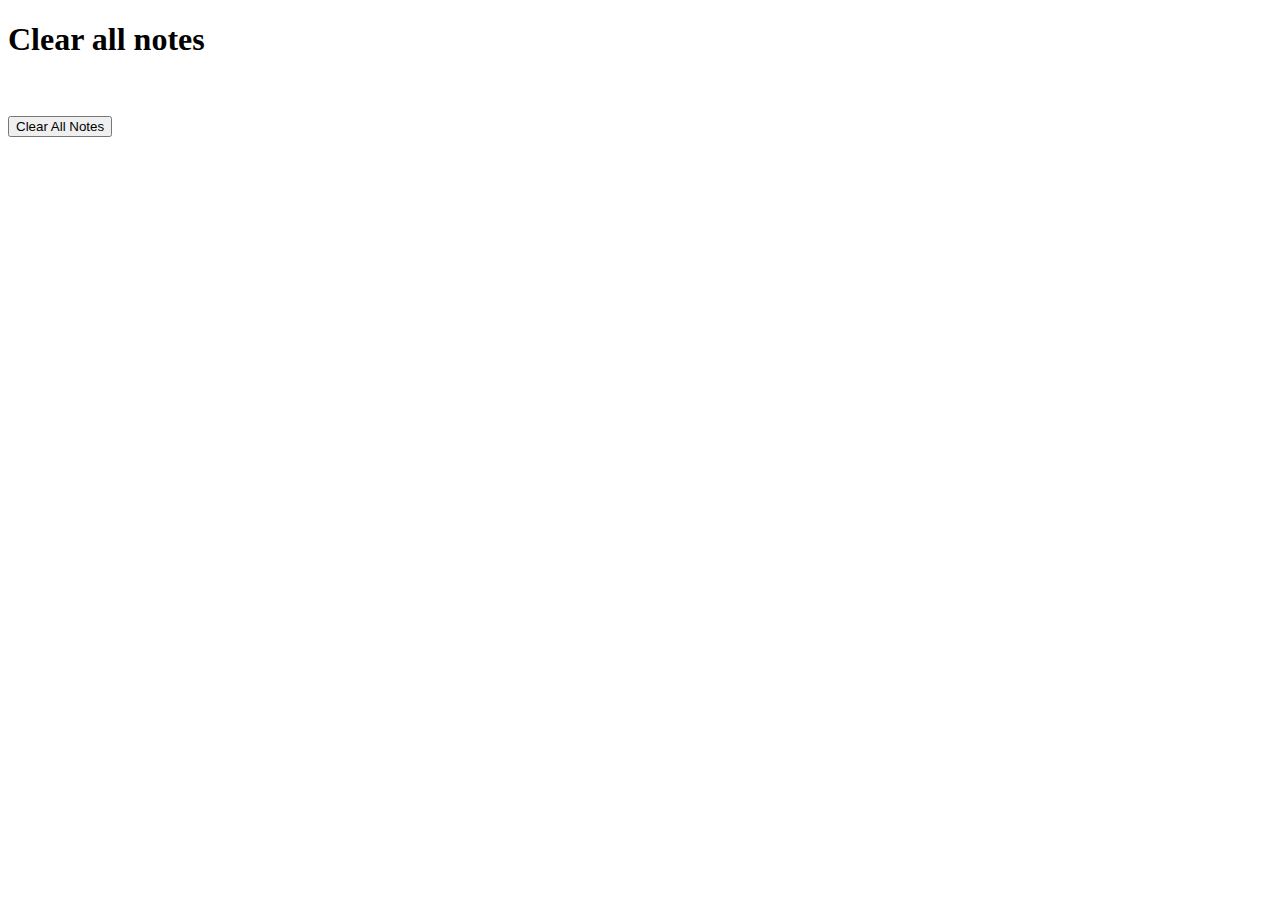
==== clearAll.html @ b2cb5ad4 "Added :Clear All button" ====
<!DOCTYPE html>
<html>
  <header>
    <meta charset="UTF-8" />
    <meta http-equiv="Content-Type" content="text/html;charset=UTF-8" />
    <title>Quire - clear all notes</title>
  </header>
  <body>
    <script src="scripts/clearAll.js"></script>
    <h1>Clear all notes</h1>
    <br>
    <br>
    <button onclick="clearAll()">Clear All Notes</button>
  </body>
</html>
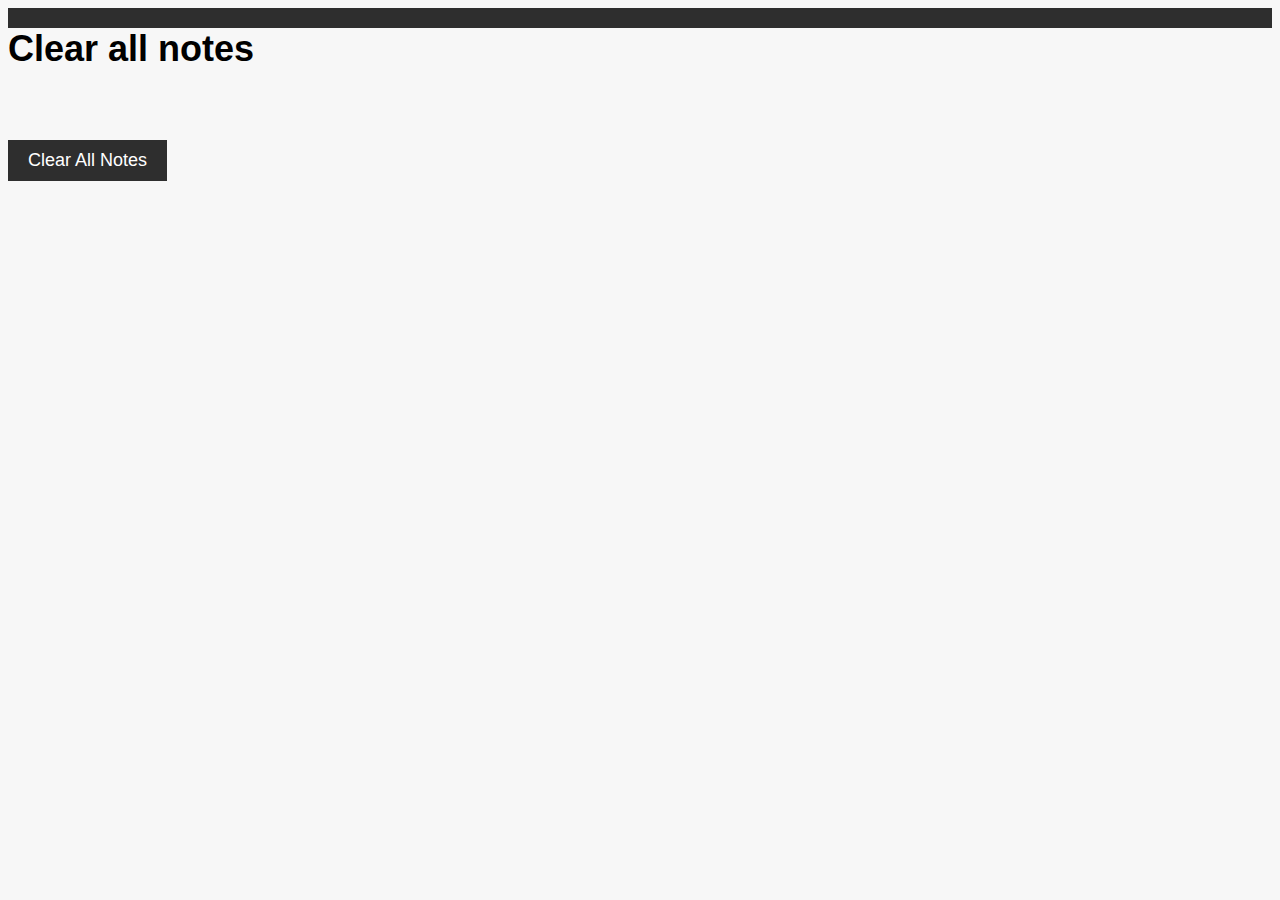
==== commit 7edf7c9d: "Jag har skrivit css för knapparna och mobilanp" ====
--- a/clearAll.html
+++ b/clearAll.html
@@ -4,6 +4,7 @@
     <meta charset="UTF-8" />
     <meta http-equiv="Content-Type" content="text/html;charset=UTF-8" />
     <title>Quire - clear all notes</title>
+    <link rel="stylesheet" href="style.css" />
   </header>
   <body>
     <script src="scripts/clearAll.js"></script>
--- a/style.css
+++ b/style.css
@@ -0,0 +1,179 @@
+/* Body Styles */
+body {
+  font-family: Arial, sans-serif;
+  background-color: #f7f7f7;
+}
+
+/* Header Styles */
+header {
+  background-color: #2e2e2e;
+  color: #fff;
+  padding: 10px;
+}
+
+header h1 {
+  margin: 0;
+}
+
+/* Main Content Styles */
+.main-content {
+  max-width: 800px;
+  margin: 0 auto;
+  padding: 20px;
+}
+
+h1 {
+  font-size: 36px;
+  margin-top: 0;
+}
+
+p {
+  font-size: 18px;
+  line-height: 1.5;
+}
+
+button {
+  margin-bottom: 20px;
+}
+
+button {
+  background-color: #2e2e2e;
+  color: #fff;
+  border: none;
+  padding: 10px 20px;
+  font-size: 18px;
+  cursor: pointer;
+  margin-top: 10px;
+}
+
+
+.delete-button {
+  background-color: #2e2e2e;
+  color: #fff;
+  border: none;
+  padding: 10px 20px;
+  font-size: 18px;
+  cursor: pointer;
+  margin-top: 10px;
+}
+
+
+
+
+
+a {
+  background-color: #2e2e2e;
+  color: #fff;
+  border: none;
+  padding: 10px 20px;
+  font-size: 18px;
+  cursor: pointer;
+  margin-top: 10px;
+  text-decoration: none;
+}
+
+
+
+
+
+
+
+button:hover {
+  background-color: #555;
+}
+
+.note {
+  background-color: #fff;
+  border: 1px solid #ddd;
+  padding: 10px;
+  margin-bottom: 20px;
+}
+
+.note h3 {
+  margin-top: 0;
+  margin-bottom: 10px;
+}
+
+.note p {
+  margin-top: 0;
+  margin-bottom: 0;
+  font-size: 16px;
+  line-height: 1.5;
+}
+
+/* Form Styles */
+form {
+  max-width: 500px;
+  margin: 0 auto;
+  padding: 20px;
+  background-color: #fff;
+  border: 1px solid #ddd;
+}
+
+form label {
+  display: block;
+  margin-bottom: 10px;
+  font-size: 18px;
+}
+
+form input[type="text"],
+form textarea {
+  width: 100%;
+  padding: 10px;
+  font-size: 16px;
+  border: 1px solid #ddd;
+  margin-bottom: 20px;
+}
+
+form button[type="submit"] {
+  background-color: #2e2e2e;
+  color: #fff;
+  border: none;
+  padding: 10px 20px;
+  font-size: 18px;
+  cursor: pointer;
+}
+
+form button[type="submit"]:hover {
+  background-color: #555;
+}
+
+
+/* Media queries for mobile devices */
+@media only screen and (max-width: 600px) {
+  /* Body Styles */
+  body {
+    font-size: 16px;
+  }
+
+  /* Main Content Styles */
+  .main-content {
+    padding: 10px;
+  }
+
+  h1 {
+    font-size: 24px;
+  }
+
+  p {
+    font-size: 14px;
+  }
+
+  /* Form Styles */
+  form {
+    padding: 10px;
+  }
+
+  form label {
+    font-size: 16px;
+  }
+
+  form input[type="text"],
+  form textarea {
+    font-size: 14px;
+  }
+
+  form button[type="submit"] {
+    font-size: 16px;
+  }
+}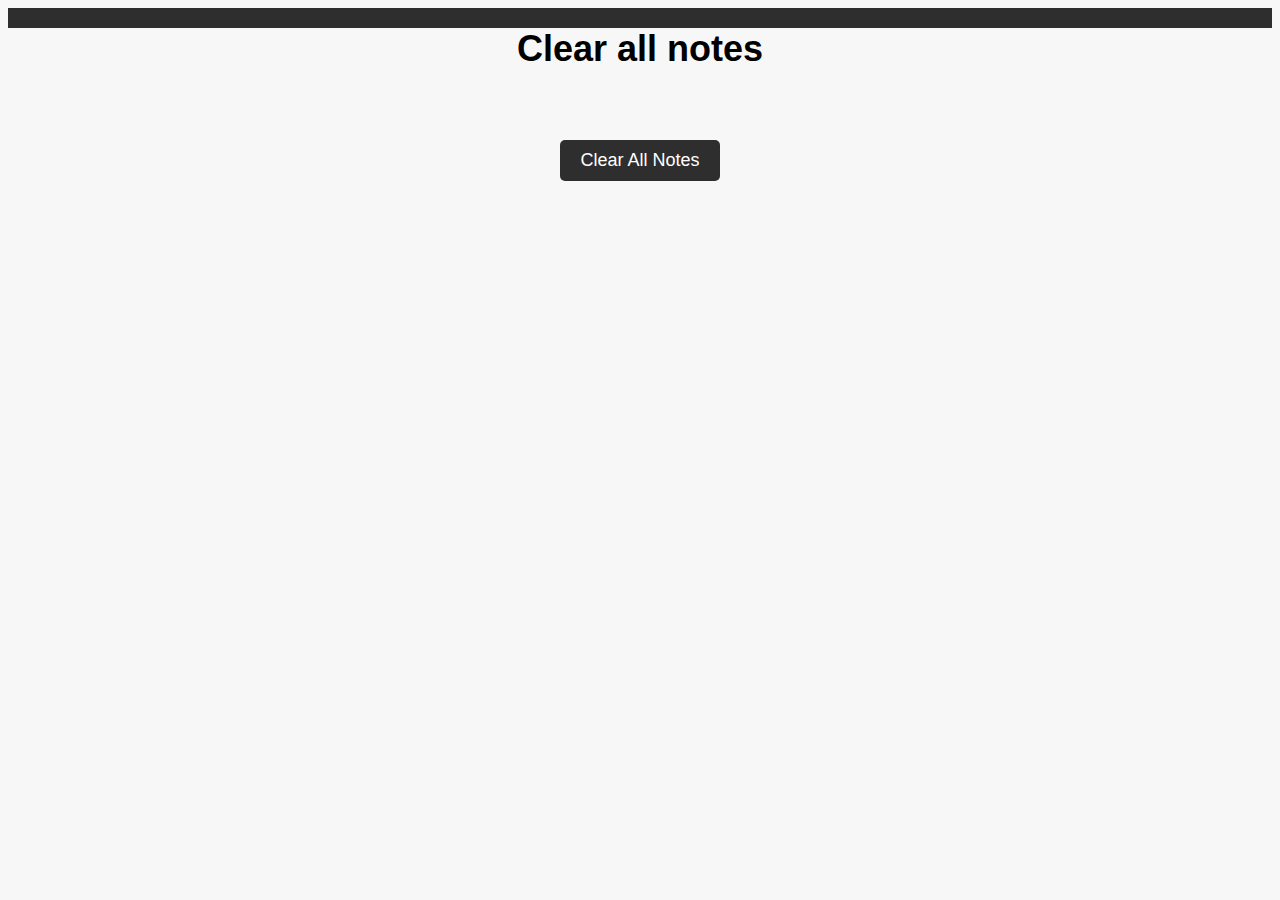
==== commit 8f20446c: "rounded butten in clear all" ====
--- a/clearAll.html
+++ b/clearAll.html
@@ -11,6 +11,6 @@
     <h1>Clear all notes</h1>
     <br>
     <br>
-    <button onclick="clearAll()">Clear All Notes</button>
+    <button  class="rounded-button" onclick="clearAll()">Clear All Notes</button>
   </body>
 </html>
--- a/style.css
+++ b/style.css
@@ -2,6 +2,7 @@
 body {
   font-family: Arial, sans-serif;
   background-color: #f7f7f7;
+  text-align: center;
 }
 
 /* Header Styles */
@@ -46,7 +47,6 @@
   margin-top: 10px;
 }
 
-
 .delete-button {
   background-color: #2e2e2e;
   color: #fff;
@@ -57,36 +57,35 @@
   margin-top: 10px;
 }
 
-
-
-
-
 a {
-  background-color: #2e2e2e;
-  color: #fff;
-  border: none;
-  padding: 10px 20px;
+  /* background-color: #2e2e2e; */
+  color: #2e2e2e;
+  border: none;
+  padding-left: 1px;
+  padding-right: 15px;
   font-size: 18px;
   cursor: pointer;
   margin-top: 10px;
   text-decoration: none;
-}
-
-
-
-
-
-
+  transition: 0.3s all;
+}
 
 button:hover {
   background-color: #555;
 }
+
+/* note styling */
 
 .note {
   background-color: #fff;
   border: 1px solid #ddd;
-  padding: 10px;
-  margin-bottom: 20px;
+  border-radius: 4px;
+  padding: 10px;
+  margin: 20px;
+  flex: 0 0 25%;
+  display: flex;
+  flex-direction: column;
+  justify-content: space-evenly;
 }
 
 .note h3 {
@@ -99,6 +98,30 @@
   margin-bottom: 0;
   font-size: 16px;
   line-height: 1.5;
+}
+
+.icon-div {
+  margin: 10px;
+}
+
+/* Select and label styling */
+
+select {
+  padding: 10px;
+  font-size: 16px;
+  background: #fff;
+  border: 1px solid #ccc;
+  border-radius: 4px;
+}
+
+label {
+  font-weight: bold;
+  font-size: 16px;
+}
+
+/* Date styling */
+.date {
+  color: rgba(0, 0, 0, 0.5);
 }
 
 /* Form Styles */
@@ -116,13 +139,48 @@
   font-size: 18px;
 }
 
+/* Search bar style */
+.search-bar-container {
+  width: 100%;
+  display: flex;
+  justify-content: center;
+}
+
+.search-bar {
+  width: 30%;
+  display: flex;
+  align-items: baseline;
+}
+
+.search-bar button {
+  height: 55px;
+  border: 1px solid #ccc;
+  border-top-right-radius: 4px;
+  border-bottom-right-radius: 4px;
+}
+
+.search-bar input[type="text"] {
+  width: 100%;
+  height: 25px;
+  padding: 14px; /* Increase the padding for text inputs */
+  font-size: 18px; /* Increase the font size for text inputs */
+  border: 1px solid #ccc;
+  border-top-left-radius: 4px;
+  border-bottom-left-radius: 4px;
+  resize: vertical;
+}
+
 form input[type="text"],
 form textarea {
   width: 100%;
   padding: 10px;
-  font-size: 16px;
-  border: 1px solid #ddd;
+  font-size: 25px; /* Adjust the font size to your desired value */
+  border: 1px solid #ac5858;
   margin-bottom: 20px;
+}
+
+form textarea {
+  height: 150px; /* Adjust the height to your desired value */
 }
 
 form button[type="submit"] {
@@ -138,6 +196,42 @@
   background-color: #555;
 }
 
+/* Regular star */
+
+.fa-solid {
+  color: rgb(252, 186, 63);
+  transition: color 0.2s;
+}
+
+.fa-trash-can:hover {
+  color: red;
+}
+
+.star-icon:hover {
+  color: rgb(252, 186, 63);
+}
+
+select {
+  margin-bottom: 5px;
+}
+
+.rounded-button {
+  border-radius: 5px; /* Justera värdet för att ändra rundningen */
+}
+
+.digitalPostitNotes {
+  font-size: 23px;
+  font-weight: 400;
+  font-style: italic;
+  opacity: 0.7;
+}
+
+#note-div {
+  display: flex;
+  flex-wrap: wrap;
+  flex-basis: 33.333333%;
+  justify-content: center;
+}
 
 /* Media queries for mobile devices */
 @media only screen and (max-width: 600px) {
@@ -155,6 +249,13 @@
     font-size: 24px;
   }
 
+  .digitalPostitNotes {
+    font-size: 18px;
+    font-weight: 400;
+    font-style: italic;
+    opacity: 0.7;
+  }
+
   p {
     font-size: 14px;
   }
@@ -176,4 +277,16 @@
   form button[type="submit"] {
     font-size: 16px;
   }
-}+
+  #note-div {
+    display: flex;
+    flex-direction: column;
+    justify-content: center;
+  }
+
+  /* Search bar styling */
+
+  .search-bar {
+    width: 90%;
+  }
+}
